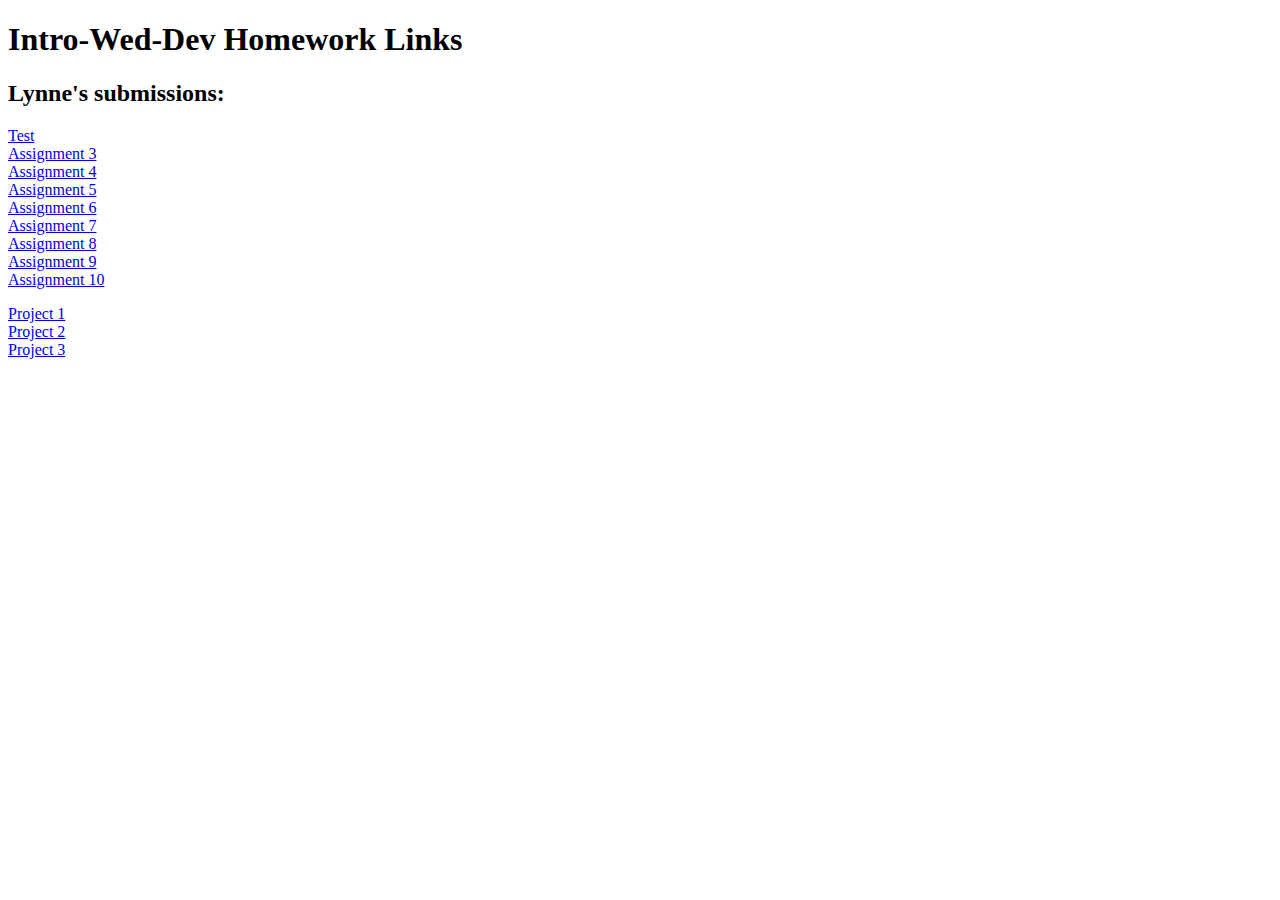
==== index.html @ 427d0424 "Fixed another small thing" ====
<!DOCTYPE html>
<html>
  <head>
    <title>Web-Dev-HW Index</title>
  </head>

  <body>
    
    <h1>Intro-Wed-Dev Homework Links</h1>

    <h2>Lynne's submissions:</h2>

    <p>
      <a href="./test/about.html">Test</a><br />
      <a href="...">Assignment 3</a><br />
      <a href="...">Assignment 4</a><br />
      <a href="...">Assignment 5</a><br />
      <a href="...">Assignment 6</a><br />
      <a href="...">Assignment 7</a><br />
      <a href="...">Assignment 8</a><br />
      <a href="...">Assignment 9</a><br />
      <a href="...">Assignment 10</a>
    </p>

    <p>
      <a href="./project-1/index.html">Project 1</a><br />
      <a href="...">Project 2</a><br />
      <a href="...">Project 3</a>
    </p>

  </body>
</html>
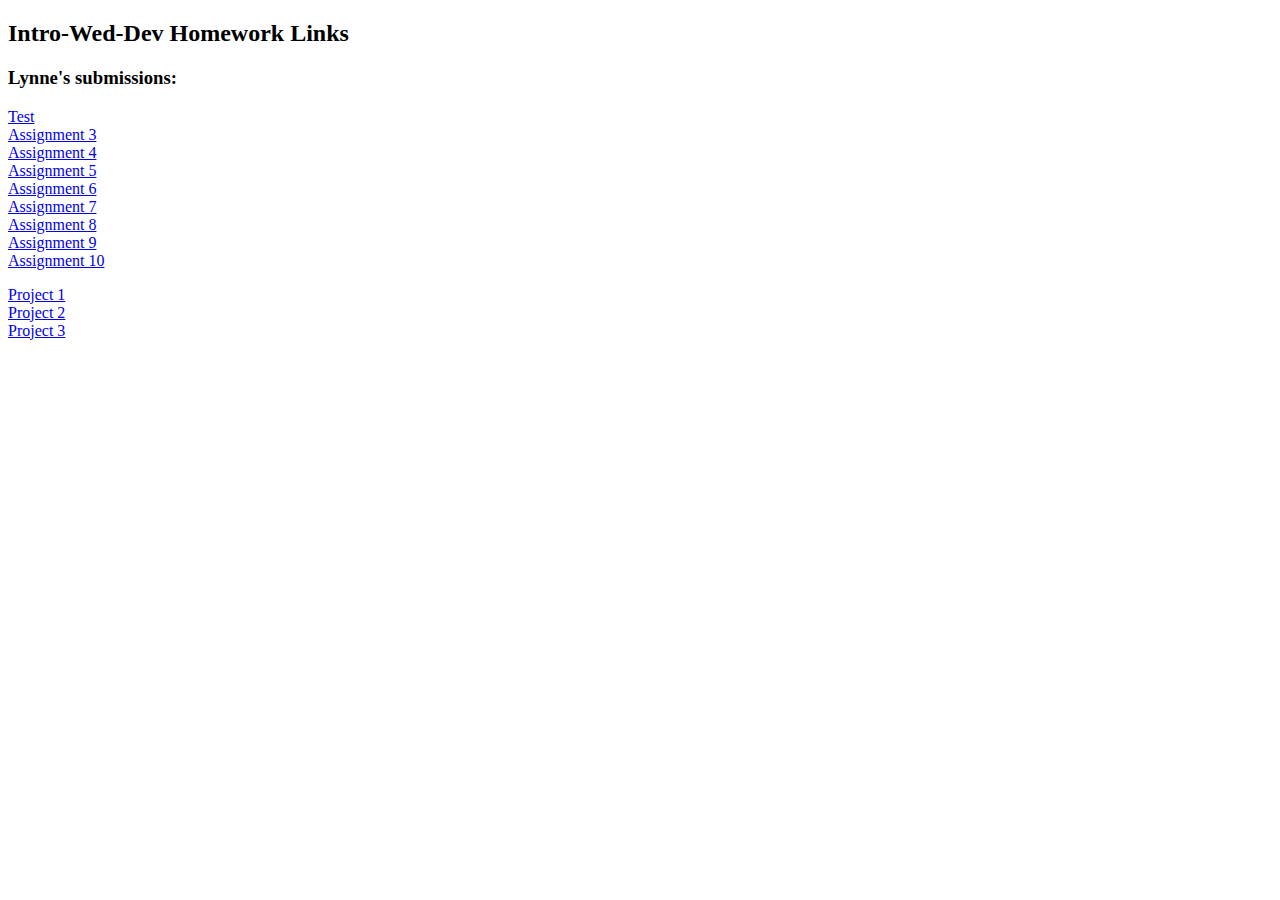
==== commit cab2b686: "Changed something in index" ====
--- a/index.html
+++ b/index.html
@@ -5,10 +5,10 @@
   </head>
 
   <body>
-    
-    <h1>Intro-Wed-Dev Homework Links</h1>
 
-    <h2>Lynne's submissions:</h2>
+    <h2>Intro-Wed-Dev Homework Links</h2>
+
+    <h3>Lynne's submissions:</h3>
 
     <p>
       <a href="./test/about.html">Test</a><br />
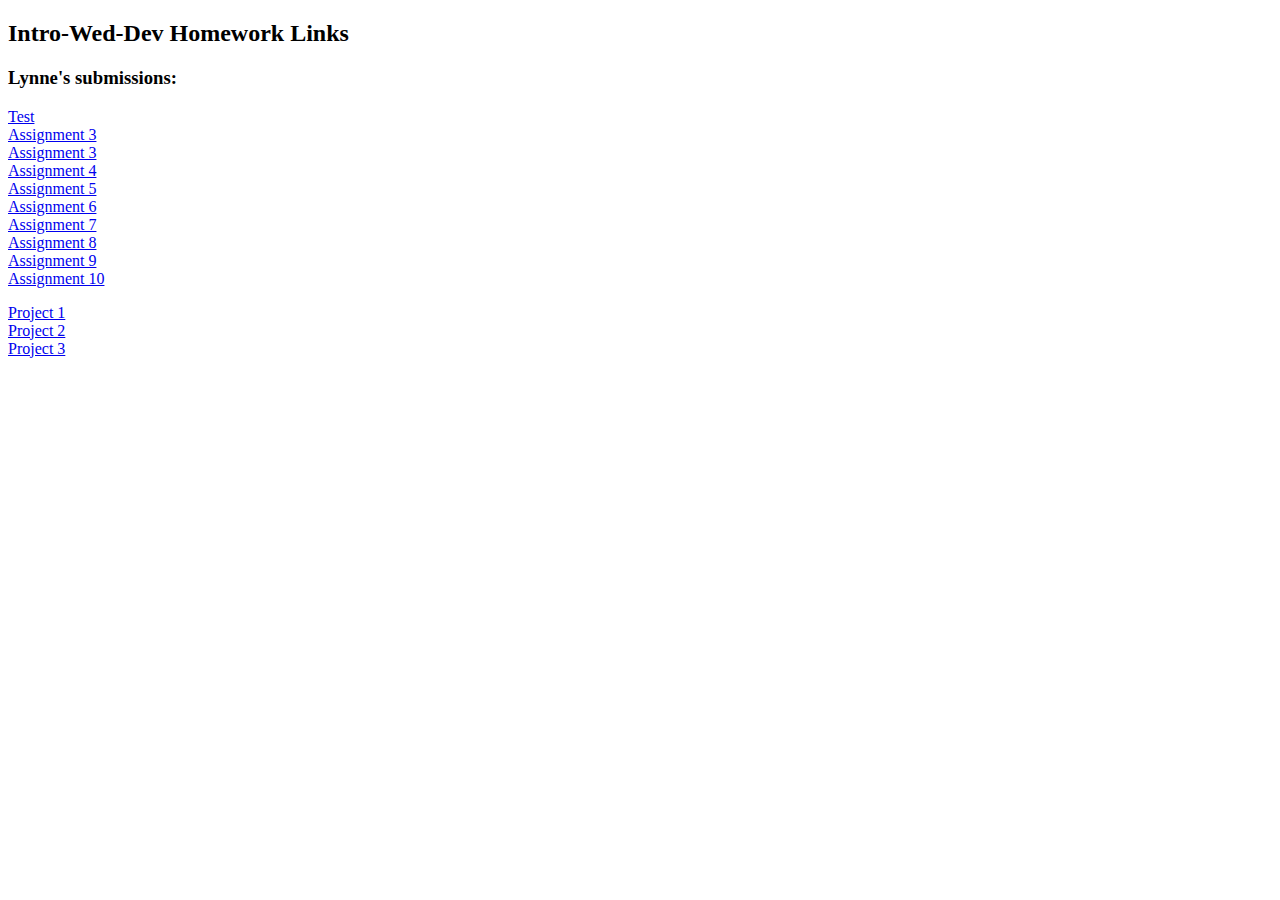
==== commit b90e24d0: "Worked on assignment-3" ====
--- a/index.html
+++ b/index.html
@@ -1,7 +1,20 @@
 <!DOCTYPE html>
-<html>
+<html lang="en">
   <head>
+
     <title>Web-Dev-HW Index</title>
+
+    <!-- Define the character set used: -->
+    <meta charset="UTF-8">
+
+    <!-- Provide a description of your page: -->
+    <meta name="description" content="Index for Web-Dev-HW">
+
+    <!-- Provide the author information for the page: -->
+    <meta name="author" content="Lynne Spears">
+
+    <meta name="viewport" content="width=device-width, initial-scale=1.0">
+
   </head>
 
   <body>
@@ -12,7 +25,8 @@
 
     <p>
       <a href="./test/about.html">Test</a><br />
-      <a href="...">Assignment 3</a><br />
+      <a href="./assignment-2/index.html">Assignment 3</a><br />
+      <a href="./assignment-3/index.html">Assignment 3</a><br />
       <a href="...">Assignment 4</a><br />
       <a href="...">Assignment 5</a><br />
       <a href="...">Assignment 6</a><br />
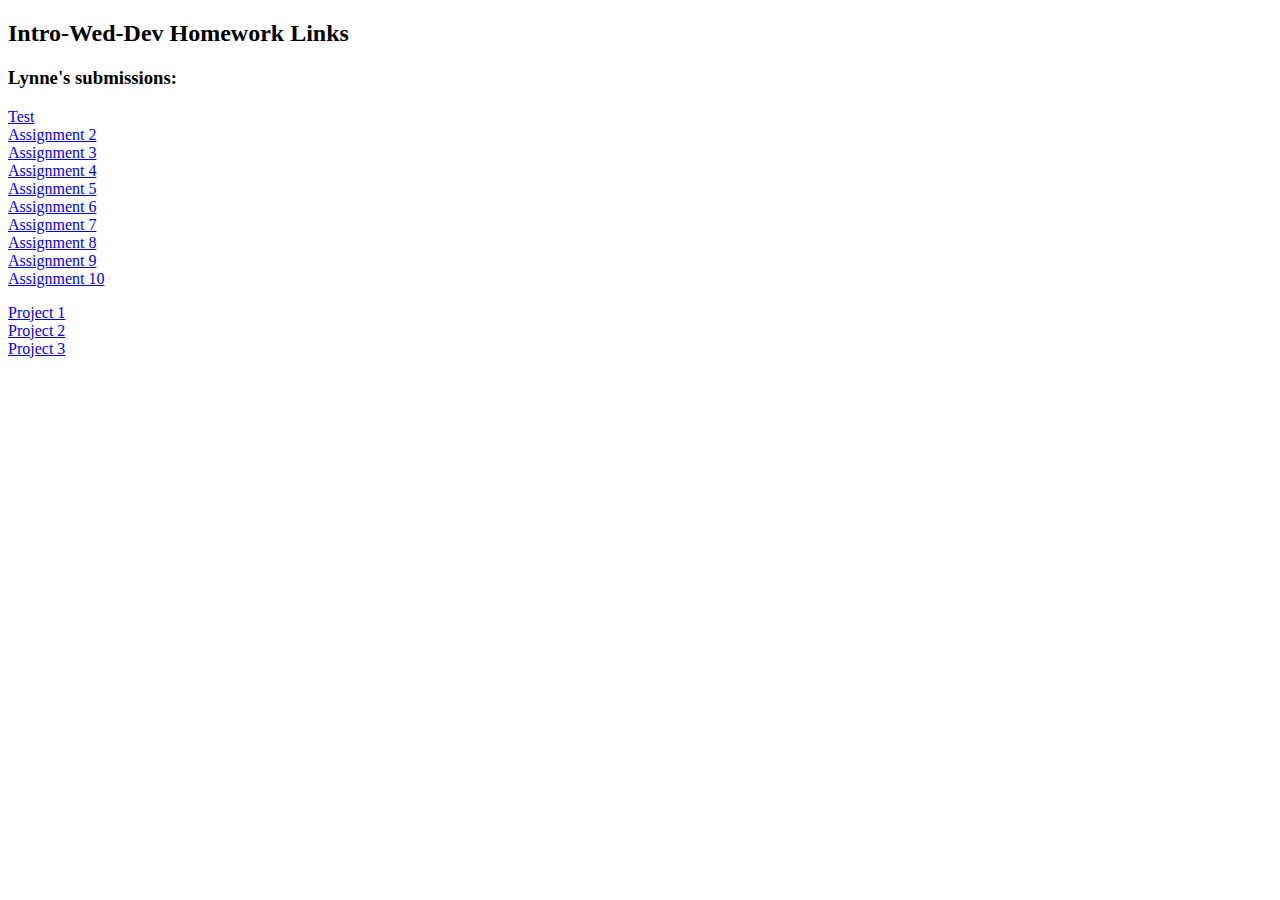
==== commit 017084b9: "Fixed a small error" ====
--- a/index.html
+++ b/index.html
@@ -25,7 +25,7 @@
 
     <p>
       <a href="./test/about.html">Test</a><br />
-      <a href="./assignment-2/index.html">Assignment 3</a><br />
+      <a href="./assignment-2/index.html">Assignment 2</a><br />
       <a href="./assignment-3/index.html">Assignment 3</a><br />
       <a href="...">Assignment 4</a><br />
       <a href="...">Assignment 5</a><br />
